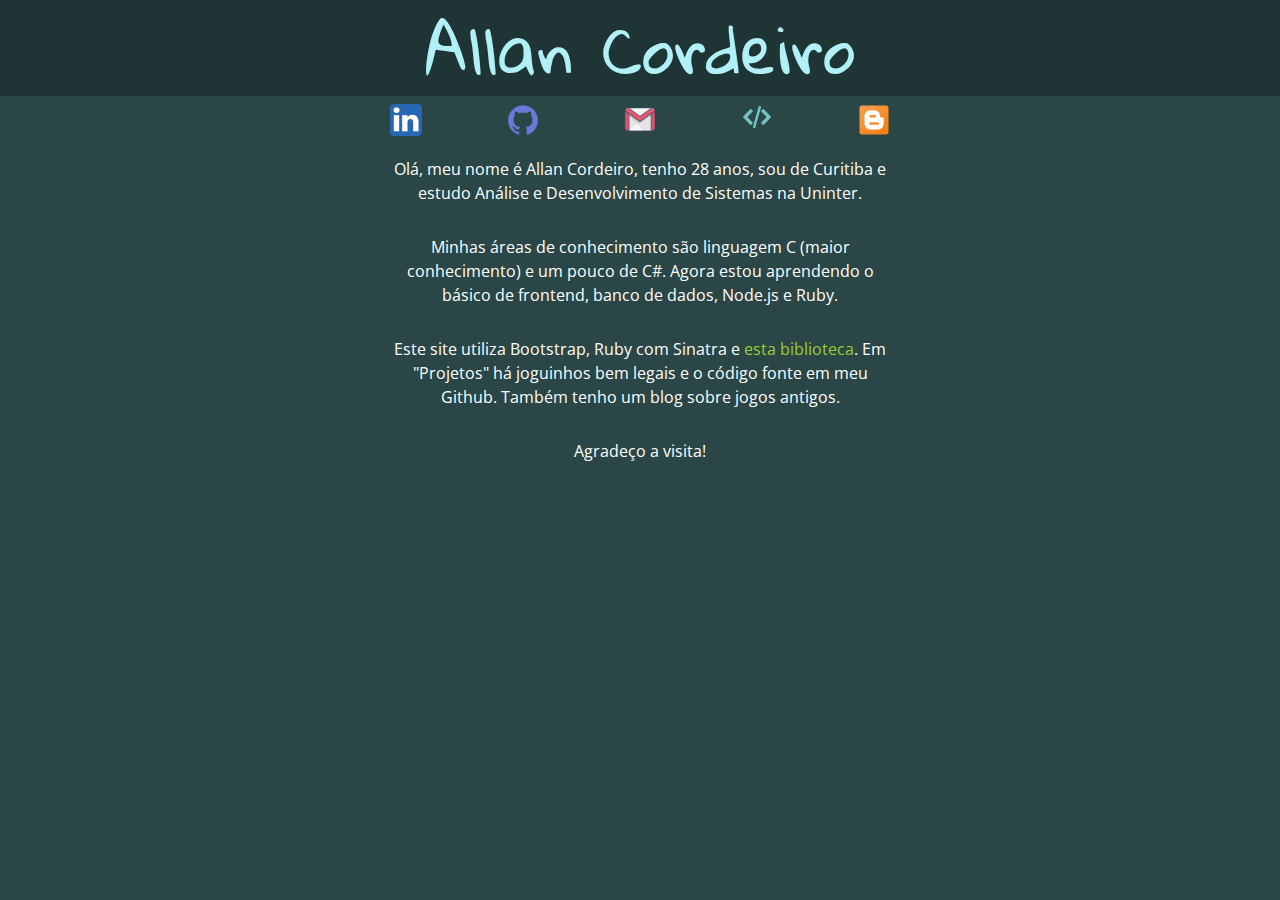
==== index.html @ d975b184 "Add files via upload" ====
﻿<!doctype html>
<html lang="pt-br">
<head>
    <meta charset="utf-8" />
    <meta name="keywords" content="Allan Cordeiro Home Page">
    <meta name="description" content="Allan Cordeiro Home Page">
	<meta name="viewport" content="width=device-width, initial-scale=1.0, shrink-to-fit=no">
    <link rel="stylesheet" type="text/css" href="style.css">
    <link rel="preconnect" href="https://fonts.googleapis.com">
    <link rel="preconnect" href="https://fonts.gstatic.com" crossorigin>
    <link href="https://fonts.googleapis.com/css2?family=Gloria+Hallelujah&family=Open+Sans:wght@300&display=swap" rel="stylesheet">
    <link href="https://fonts.googleapis.com/css2?family=Gloria+Hallelujah&display=swap" rel="stylesheet">
    <link
    rel="stylesheet"
    href="https://cdnjs.cloudflare.com/ajax/libs/animate.css/4.1.1/animate.min.css"/>
    
    <script src="utils.js"></script>
    <title>Allan Cordeiro</title>
    
</head>
<body>
    <header class="animate__animated animate__slideInLeft">Allan Cordeiro</header>

	<div class="container animate__animated animate__slideInLeft">
        <div class="links">
            <a title="LinkedIn" href="https://www.linkedin.com/in/allan-cordeiro-1aa171172/" target="_blank" rel="noopener noreferrer">
                <img class="social-icon" alt="LinkedIn" src="linkedin.png"/>
            </a>
            <a title="Github" href="https://github.com/AllanBR97" target="_blank" rel="noopener noreferrer">
                <img class="social-icon" alt="GitHub" src="github.png"/>
            </a>
            <a title="Contato" href="contact.html">
                <img class="social-icon" alt="Contato" src="email.png"/>
            </a>
            <a title="Projetos" href="projetos.html">
                <img class="social-icon" alt="Projetos" src="projetos.png"/>
            </a>
            <a title="Blog" href="https://pc-rulez.blogspot.com/" target="_blank" rel="noopener noreferrer">
                <img class="social-icon" alt="Blogger" src="blogger.png"/>
            </a>
        </div>
		<div class="information">Olá, meu nome é Allan Cordeiro, tenho <script>document.write(calculateAge(new Date(1997, 8, 2)))</script> anos,
            sou de Curitiba e estudo Análise e Desenvolvimento de Sistemas na Uninter.</div>
        <div class="information">Minhas áreas de conhecimento são linguagem C (maior conhecimento) e um pouco de C#. Agora estou aprendendo o básico de frontend, banco de dados, Node.js e Ruby.</div>
        <div class="information">Este site utiliza Bootstrap, Ruby com Sinatra e <a href="https://github.com/shardlab/discordrb/" style="color: yellowgreen" target="_blank" rel="noopener noreferrer">esta biblioteca</a>. Em "Projetos" há joguinhos bem legais e o código fonte em meu Github. Também tenho um blog sobre jogos antigos.</div>
        <div class="information">Agradeço a visita!</div>
	</div>
</body>
</html>
---- style.css ----
body {
	/*background: url("background.png") repeat;*/
	background: repeating-linear-gradient(90deg, #2a4646, #2a4646, #2a4646, #2a4646);
	font-family: 'Open Sans', sans-serif;
	line-height: 1.5;
	margin: 0;
}

header {
	font-family: 'Gloria Hallelujah', cursive;
	background-color: rgba(0, 0, 0, .25);
	text-align: center;
	color: #b2f0f7;
	font-size: 4rem;
}

.information {
	padding-top: 15px;
	padding-bottom: 15px;
	color: #ffffff;
}

.links {
	display: flex;
	flex-wrap: wrap;
	justify-content: space-between;
}

a {
	text-decoration: none;
}

.social-icon {
	width: 32px;
}

/* tablets and desktop */
@media only screen and (min-width: 768px) {
	.container {
		width: 500px;
		padding: 8px;
		margin: auto;
		text-align: center;
	}
	.cards {
		height:70vh;
	}
}
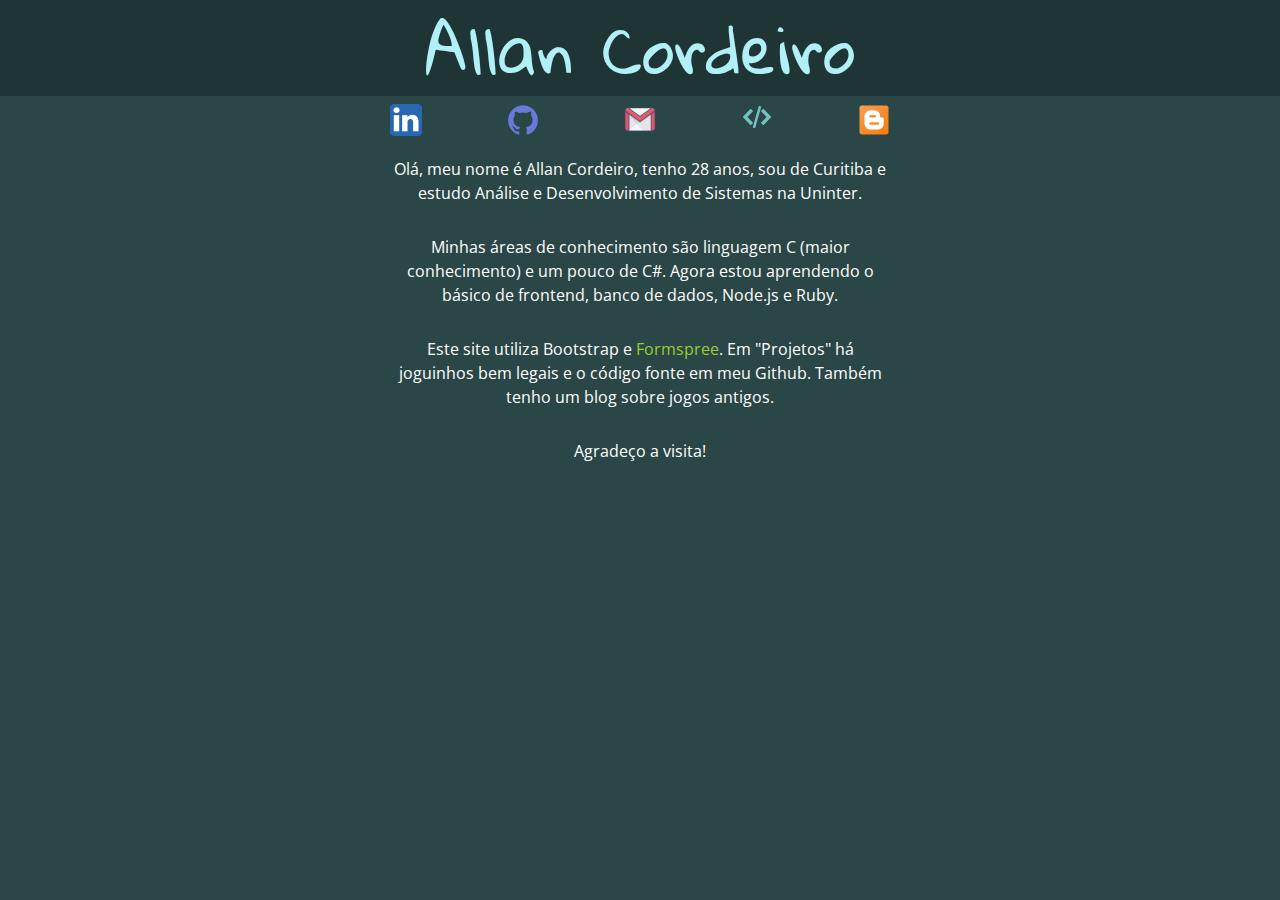
==== commit 11f24f8c: "Update index.html" ====
--- a/index.html
+++ b/index.html
@@ -42,7 +42,7 @@
 		<div class="information">Olá, meu nome é Allan Cordeiro, tenho <script>document.write(calculateAge(new Date(1997, 8, 2)))</script> anos,
             sou de Curitiba e estudo Análise e Desenvolvimento de Sistemas na Uninter.</div>
         <div class="information">Minhas áreas de conhecimento são linguagem C (maior conhecimento) e um pouco de C#. Agora estou aprendendo o básico de frontend, banco de dados, Node.js e Ruby.</div>
-        <div class="information">Este site utiliza Bootstrap, Ruby com Sinatra e <a href="https://github.com/shardlab/discordrb/" style="color: yellowgreen" target="_blank" rel="noopener noreferrer">esta biblioteca</a>. Em "Projetos" há joguinhos bem legais e o código fonte em meu Github. Também tenho um blog sobre jogos antigos.</div>
+        <div class="information">Este site utiliza Bootstrap e <a href="https://formspree.io" style="color: yellowgreen" target="_blank" rel="noopener noreferrer">Formspree</a>. Em "Projetos" há joguinhos bem legais e o código fonte em meu Github. Também tenho um blog sobre jogos antigos.</div>
         <div class="information">Agradeço a visita!</div>
 	</div>
 </body>
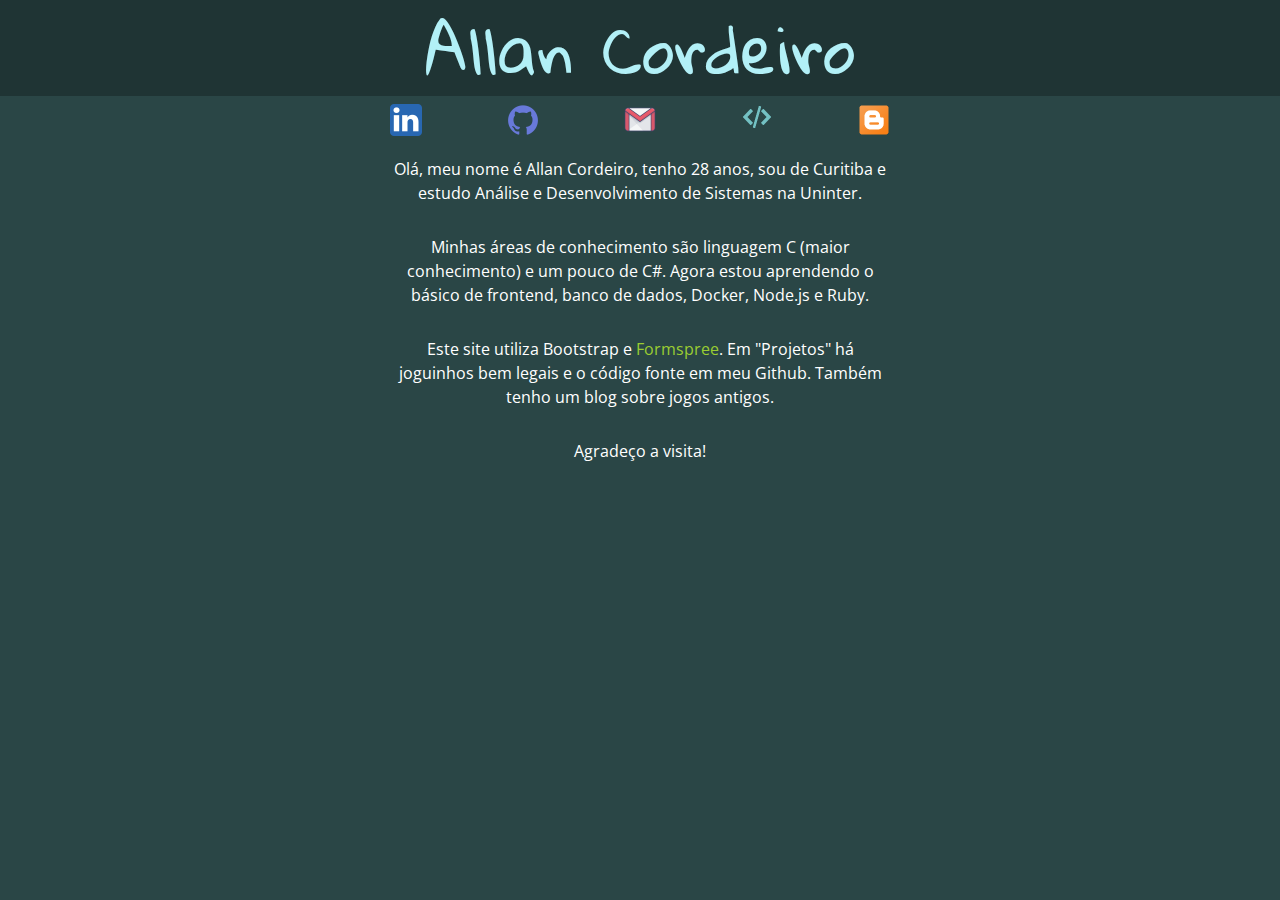
==== commit cfda3c39: "Update index.html" ====
--- a/index.html
+++ b/index.html
@@ -41,7 +41,7 @@
         </div>
 		<div class="information">Olá, meu nome é Allan Cordeiro, tenho <script>document.write(calculateAge(new Date(1997, 8, 2)))</script> anos,
             sou de Curitiba e estudo Análise e Desenvolvimento de Sistemas na Uninter.</div>
-        <div class="information">Minhas áreas de conhecimento são linguagem C (maior conhecimento) e um pouco de C#. Agora estou aprendendo o básico de frontend, banco de dados, Node.js e Ruby.</div>
+        <div class="information">Minhas áreas de conhecimento são linguagem C (maior conhecimento) e um pouco de C#. Agora estou aprendendo o básico de frontend, banco de dados, Docker, Node.js e Ruby.</div>
         <div class="information">Este site utiliza Bootstrap e <a href="https://formspree.io" style="color: yellowgreen" target="_blank" rel="noopener noreferrer">Formspree</a>. Em "Projetos" há joguinhos bem legais e o código fonte em meu Github. Também tenho um blog sobre jogos antigos.</div>
         <div class="information">Agradeço a visita!</div>
 	</div>
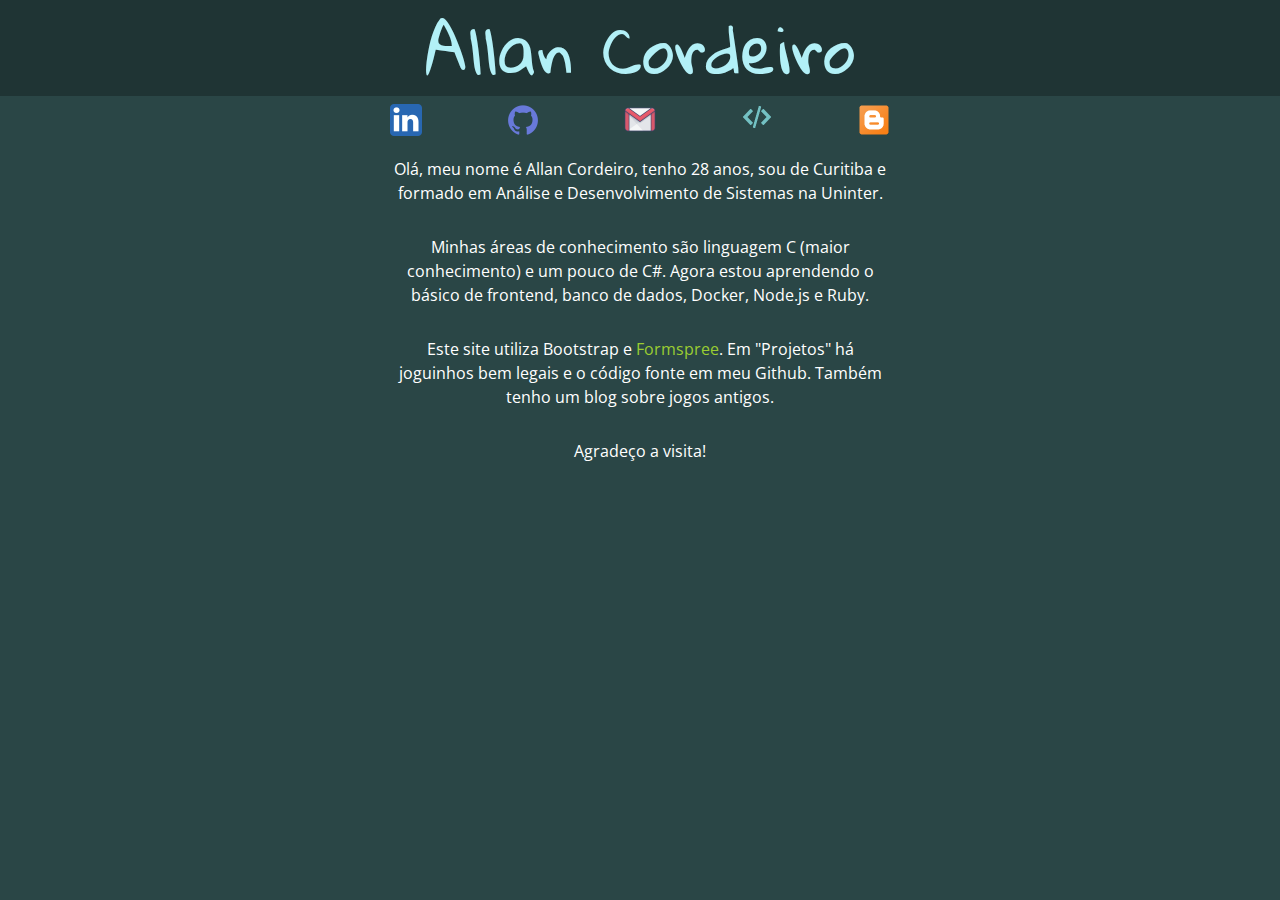
==== commit 670400d2: "Update index.html" ====
--- a/index.html
+++ b/index.html
@@ -40,7 +40,7 @@
             </a>
         </div>
 		<div class="information">Olá, meu nome é Allan Cordeiro, tenho <script>document.write(calculateAge(new Date(1997, 8, 2)))</script> anos,
-            sou de Curitiba e estudo Análise e Desenvolvimento de Sistemas na Uninter.</div>
+            sou de Curitiba e formado em Análise e Desenvolvimento de Sistemas na Uninter.</div>
         <div class="information">Minhas áreas de conhecimento são linguagem C (maior conhecimento) e um pouco de C#. Agora estou aprendendo o básico de frontend, banco de dados, Docker, Node.js e Ruby.</div>
         <div class="information">Este site utiliza Bootstrap e <a href="https://formspree.io" style="color: yellowgreen" target="_blank" rel="noopener noreferrer">Formspree</a>. Em "Projetos" há joguinhos bem legais e o código fonte em meu Github. Também tenho um blog sobre jogos antigos.</div>
         <div class="information">Agradeço a visita!</div>
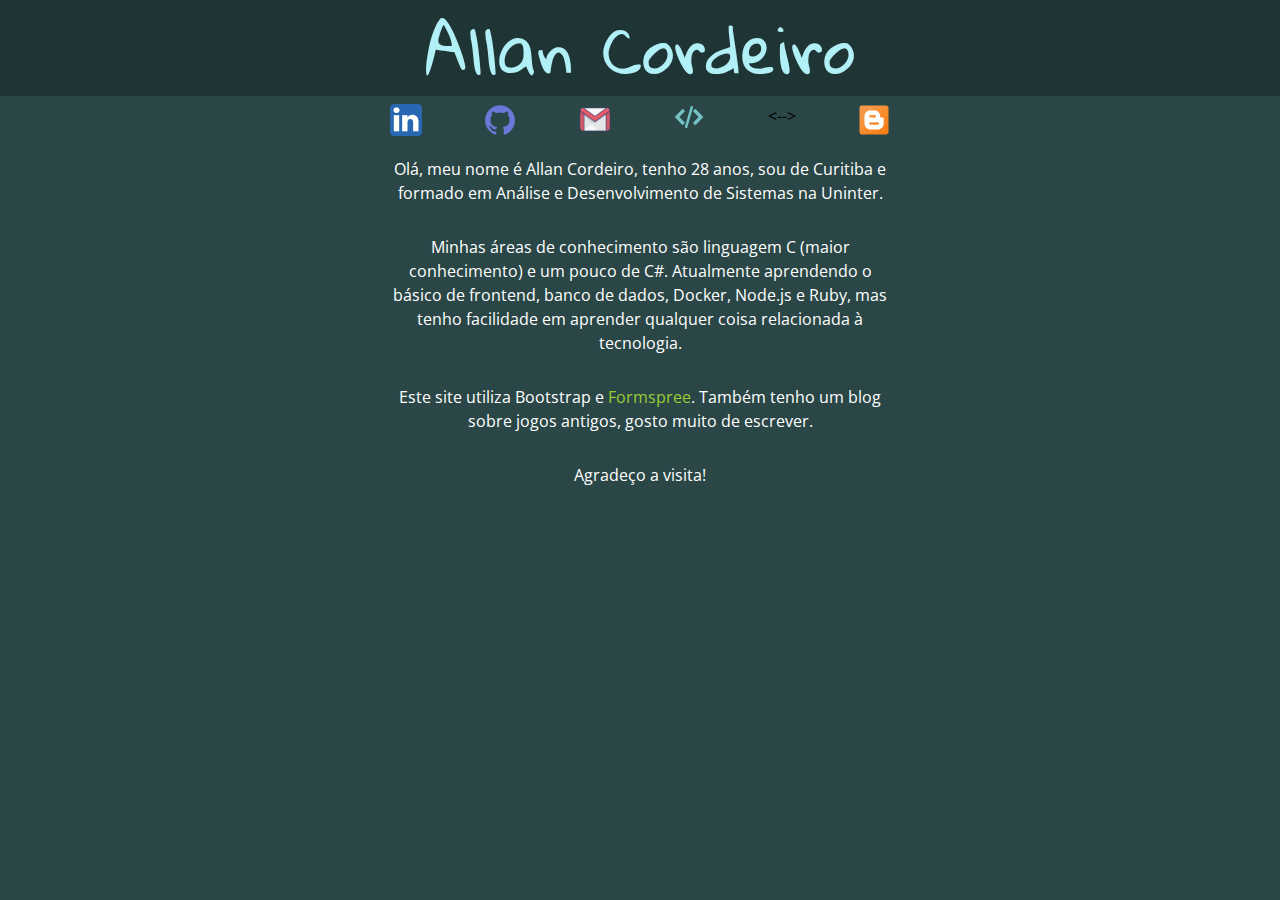
==== commit 2417cba8: "Update index.html" ====
--- a/index.html
+++ b/index.html
@@ -32,17 +32,17 @@
             <a title="Contato" href="contact.html">
                 <img class="social-icon" alt="Contato" src="email.png"/>
             </a>
-            <a title="Projetos" href="projetos.html">
+            <!--><a title="Projetos" href="projetos.html">
                 <img class="social-icon" alt="Projetos" src="projetos.png"/>
-            </a>
+            </a><-->
             <a title="Blog" href="https://pc-rulez.blogspot.com/" target="_blank" rel="noopener noreferrer">
                 <img class="social-icon" alt="Blogger" src="blogger.png"/>
             </a>
         </div>
 		<div class="information">Olá, meu nome é Allan Cordeiro, tenho <script>document.write(calculateAge(new Date(1997, 8, 2)))</script> anos,
             sou de Curitiba e formado em Análise e Desenvolvimento de Sistemas na Uninter.</div>
-        <div class="information">Minhas áreas de conhecimento são linguagem C (maior conhecimento) e um pouco de C#. Agora estou aprendendo o básico de frontend, banco de dados, Docker, Node.js e Ruby.</div>
-        <div class="information">Este site utiliza Bootstrap e <a href="https://formspree.io" style="color: yellowgreen" target="_blank" rel="noopener noreferrer">Formspree</a>. Em "Projetos" há joguinhos bem legais e o código fonte em meu Github. Também tenho um blog sobre jogos antigos.</div>
+        <div class="information">Minhas áreas de conhecimento são linguagem C (maior conhecimento) e um pouco de C#. Atualmente aprendendo o básico de frontend, banco de dados, Docker, Node.js e Ruby, mas tenho facilidade em aprender qualquer coisa relacionada à tecnologia.</div>
+        <div class="information">Este site utiliza Bootstrap e <a href="https://formspree.io" style="color: yellowgreen" target="_blank" rel="noopener noreferrer">Formspree</a>. Também tenho um blog sobre jogos antigos, gosto muito de escrever.</div>
         <div class="information">Agradeço a visita!</div>
 	</div>
 </body>
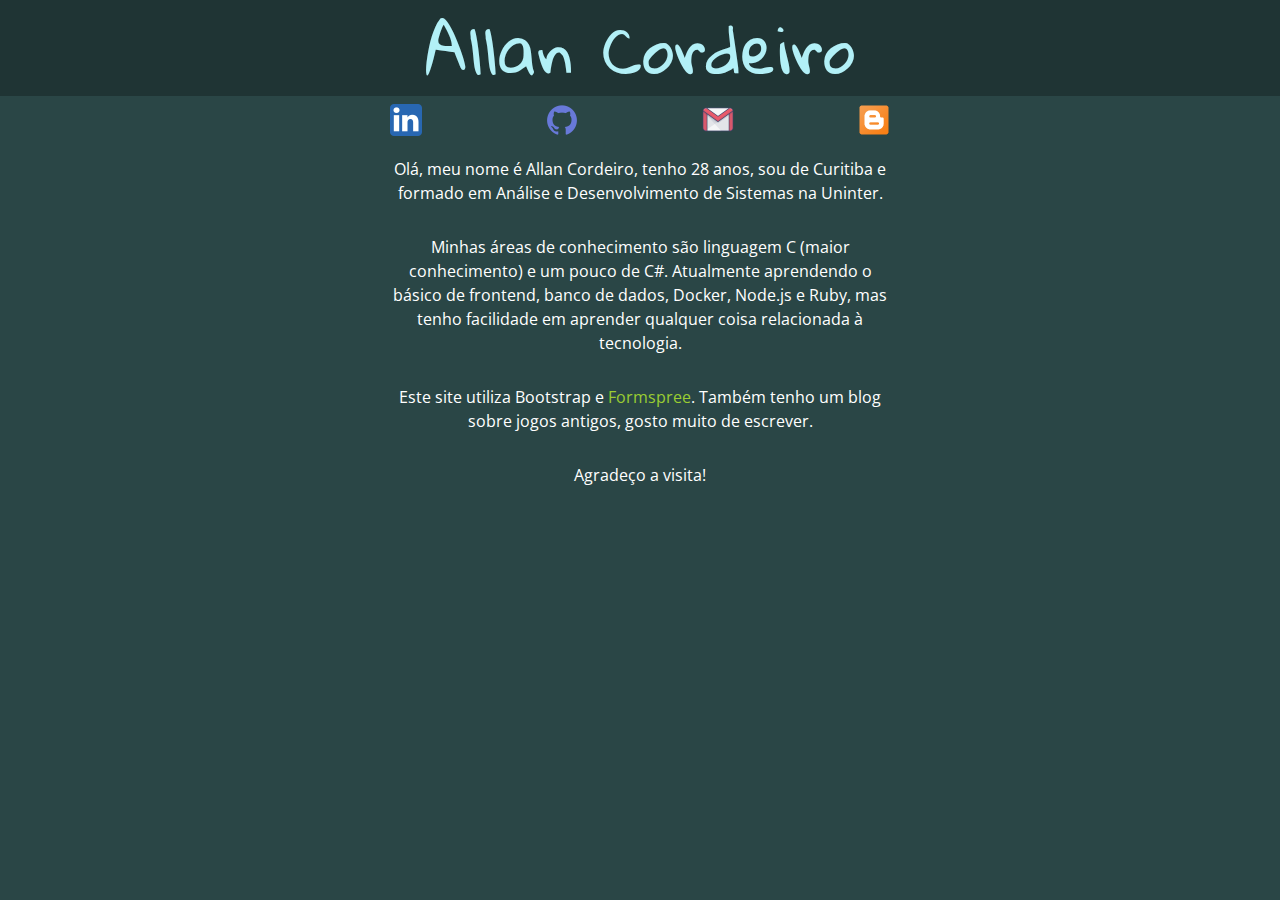
==== commit 09a0b886: "Update index.html" ====
--- a/index.html
+++ b/index.html
@@ -32,9 +32,6 @@
             <a title="Contato" href="contact.html">
                 <img class="social-icon" alt="Contato" src="email.png"/>
             </a>
-            <!--><a title="Projetos" href="projetos.html">
-                <img class="social-icon" alt="Projetos" src="projetos.png"/>
-            </a><-->
             <a title="Blog" href="https://pc-rulez.blogspot.com/" target="_blank" rel="noopener noreferrer">
                 <img class="social-icon" alt="Blogger" src="blogger.png"/>
             </a>
